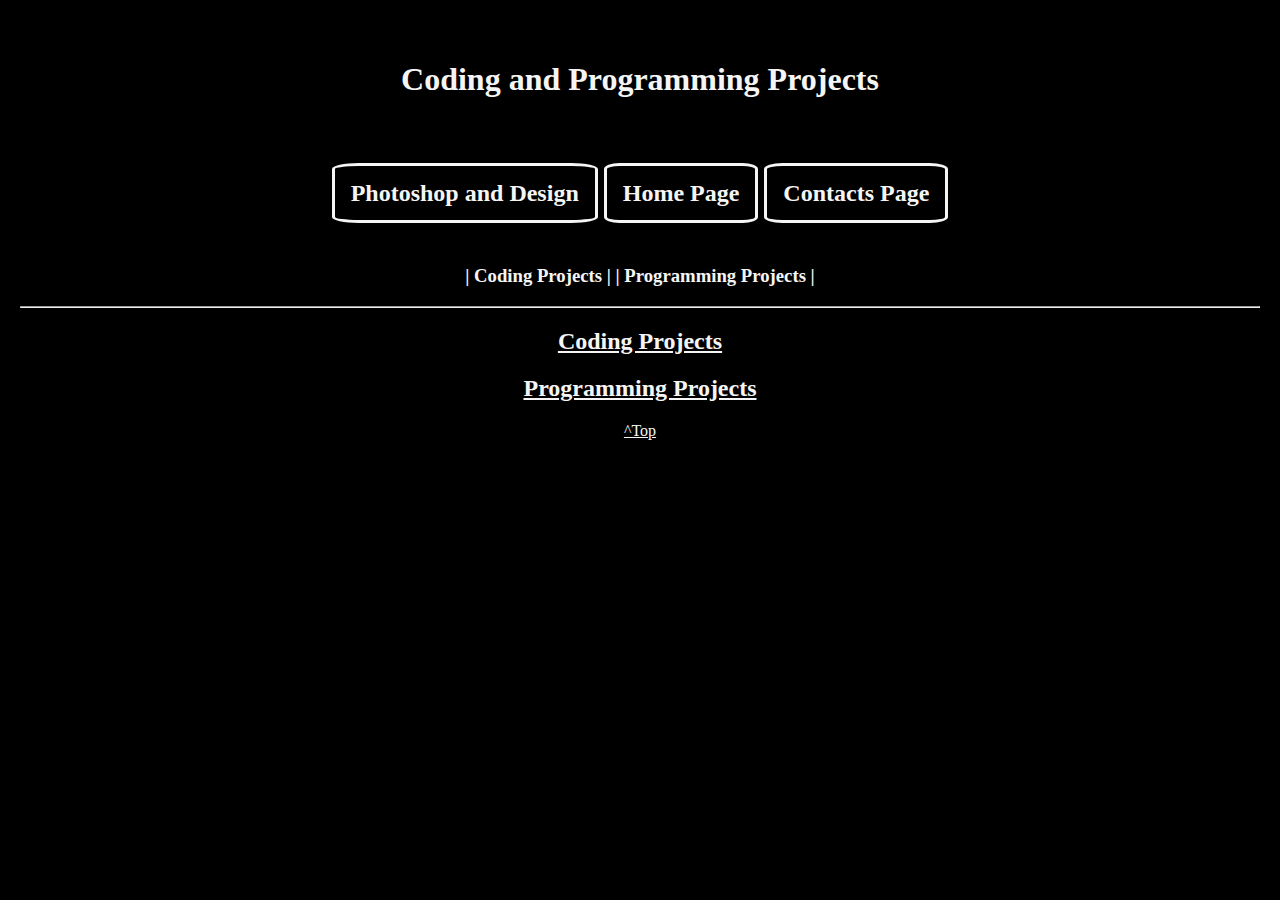
==== coding.html @ 49387a1b "Update 2" ====
<!DOCTYPE html>
<html lang="en">
<head>
    <meta charset="UTF-8">
    <meta name="viewport" content="width=device-width, initial-scale=1.0">
    <title>Coding and Programming Projects</title>
    <link rel="stylesheet" href="styles.css">
</head>
<body>

    <header>
        <h1>
            Coding and Programming Projects
        </h1>
        <div class="topnav">
            <h2>
                <a href="design.html">Photoshop and Design</a>
                <a href="index.html">Home Page</a>
                <a href="contacts.html">Contacts Page</a>
            </h2>
        </div>
        <div class="bottomnav">
            <h3>
                <a href="#codingsection">| Coding Projects |</a>
                <a href="#programmingsection">| Programming Projects |</a>
            </h3>
        </div>
    </header>

    <hr>

    <h2 class="title" id="codingsection">
        Coding Projects
    </h2>

    <h2 class="title" id="programmingsection">
        Programming Projects
    </h2>

    <footer>
        <a class="top" href="#">^Top</a>
    </footer>
    
</body>
</html>
---- styles.css ----
html {
    margin: 20px;
    text-align: center;
    background-color: black;
    color: whitesmoke;
}

body {
    margin: 0;
}

h1 {
    font: bolder;
    padding: 20px;
}

.title {
    text-decoration: underline;
}

.top{
    color: whitesmoke;
}

.contactsection {
    border-style: solid;
    width: 50%;
    margin-left: 25%;
    margin-right: 25%;
    padding-left: 5px;
    padding-right: 5px;
}

.contactsection a{
    text-decoration: none;
    color: whitesmoke;
}

.contactelements {
    border-style: solid;
    margin-top: 5px;
    margin-bottom: 5px;
    padding: 5px;
}

.contactelements:hover{
    background-color: #ddd;
    color: black;
}

/* The navbar container */
.topnav {
    padding: 20px;
    text-align: center;
    overflow: hidden;
}
  
/* Navbar links */
.topnav a {
    border-style: solid;
    border-radius: 10%;
    color: whitesmoke;
    padding: 14px 16px;
    text-decoration: none;
}
  
/* Links - change color on hover */
.topnav a:hover {
    background-color: #ddd;
    color: black;
}

.bottomnav a{
    text-decoration: none;
    color: whitesmoke; 
}

/* Links - change color on hover */
.bottomnav a:hover {
    background-color: #ddd;
    color: black;
}

* {
    box-sizing: border-box;
}

/* Create two equal columns that floats next to each other */
.column {
    float: left;
    width: 50%;
    padding: 20px;
}
  
/* Clear floats after the columns */
.row::after {
    content: "";
    display: table;
    clear: both;
}
  
/* Responsive layout - makes the three columns stack on top of each other instead of next to each other */
@media screen and (max-width:600px) {
    .column {
        width: 100%;
    }
    .vertical {
        opacity: 0;
    }
    .contactsection {
        width: 100%;
        margin-left: 0%;
        margin-right: 0%;
    }
    .topnav a {
        float: left;
        width: 100%;
    }
}

/* This is for a vertical line to seperate the columns (Design choice)*/
.vertical {
    border-left: 3px solid whitesmoke;
    height: 650px;
    position: absolute;
    left: 50%;
    margin-top: 40px;
}

.ProfilePic {
    width: 200px;
    height: 200px;
    border-radius: 50%;
    padding-bottom: 20px;
}

.ExampleImg {
    width: 50%;
}
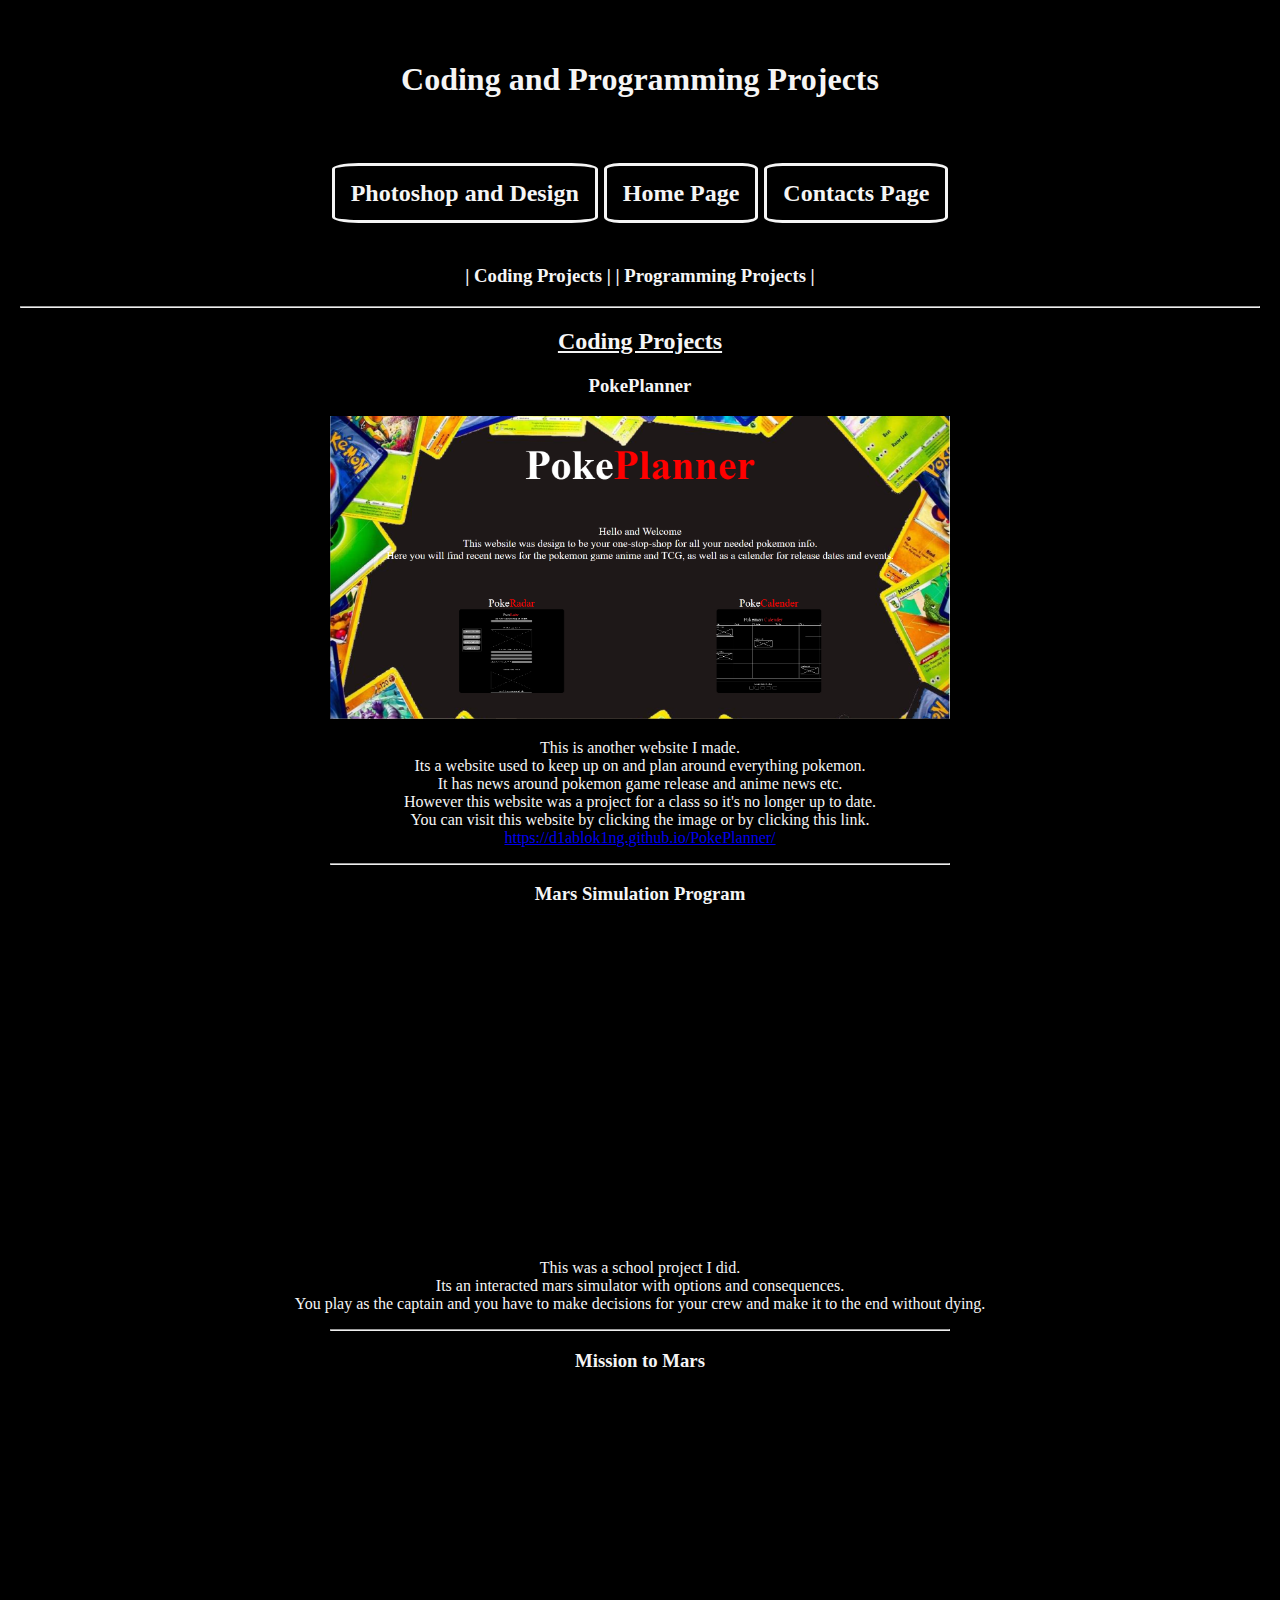
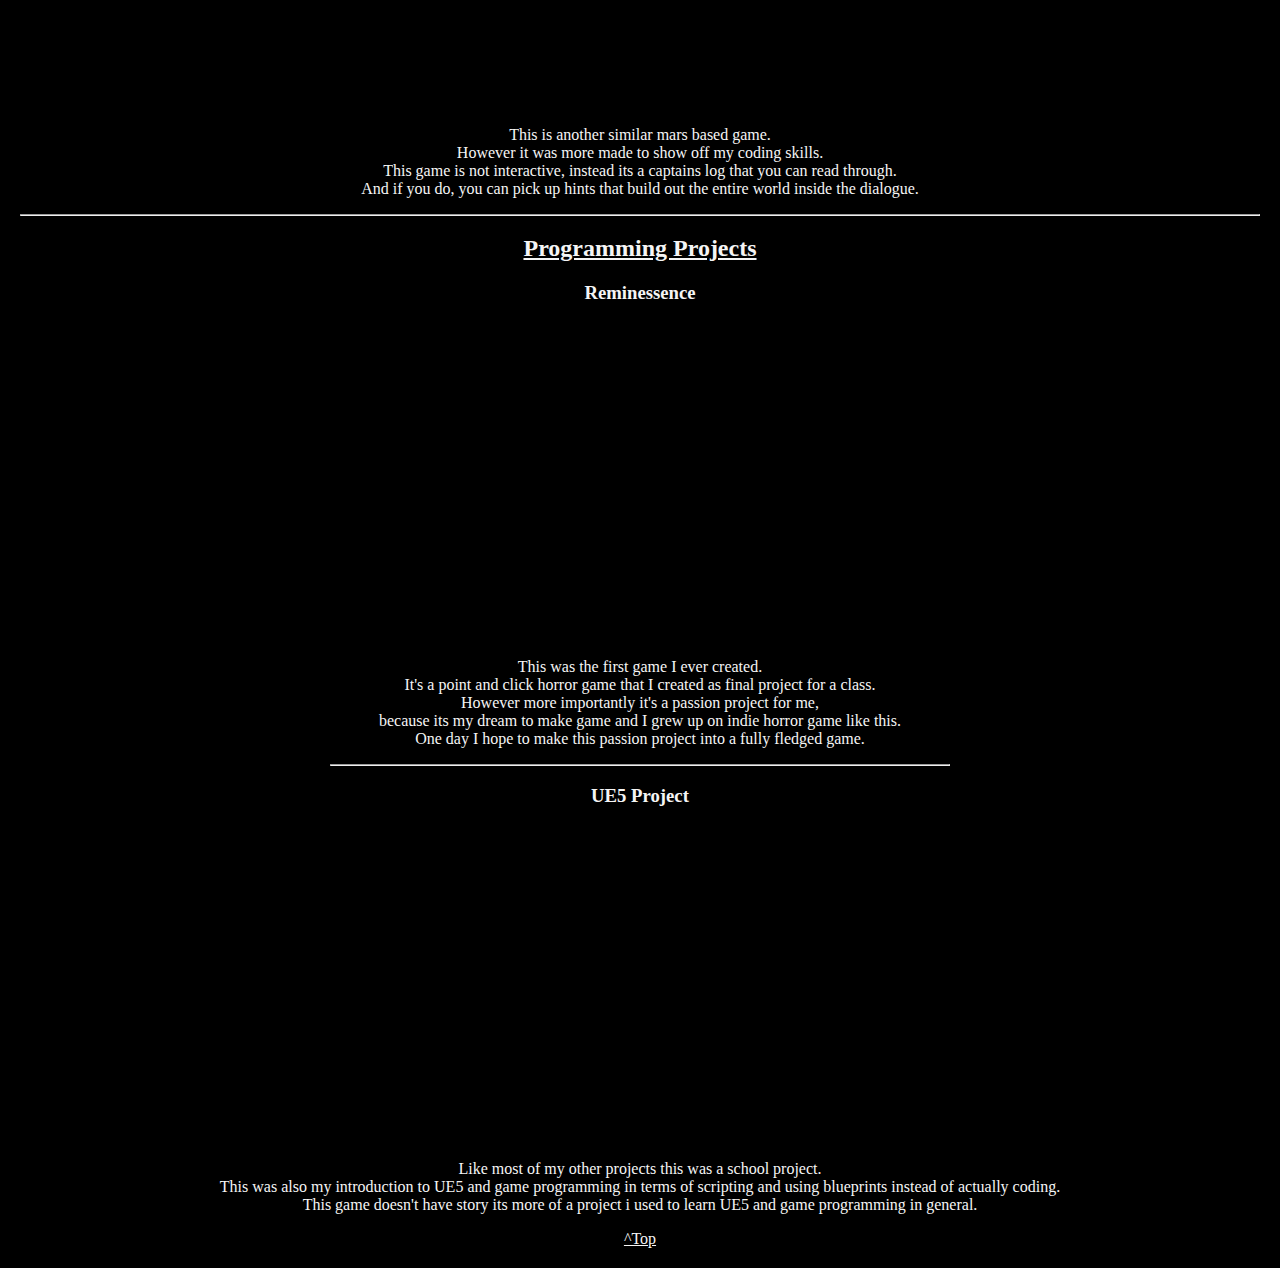
==== commit 8e8473c3: "Update 3" ====
--- a/coding.html
+++ b/coding.html
@@ -3,15 +3,20 @@
 <head>
     <meta charset="UTF-8">
     <meta name="viewport" content="width=device-width, initial-scale=1.0">
+    <!--Page title-->
     <title>Coding and Programming Projects</title>
+    <!--External CSS Stylesheet Linked-->
     <link rel="stylesheet" href="styles.css">
 </head>
 <body>
 
+    <!--Header section to hold beginning content-->
     <header>
+        <!--page title displayed-->
         <h1>
             Coding and Programming Projects
         </h1>
+        <!--Top navigation links to navigate to other pages-->
         <div class="topnav">
             <h2>
                 <a href="design.html">Photoshop and Design</a>
@@ -19,6 +24,7 @@
                 <a href="contacts.html">Contacts Page</a>
             </h2>
         </div>
+        <!--bottom navigation links to navigate to different parts of current page-->
         <div class="bottomnav">
             <h3>
                 <a href="#codingsection">| Coding Projects |</a>
@@ -27,16 +33,141 @@
         </div>
     </header>
 
+    <!--Horizontal line for design-->
     <hr>
 
+    <!--Section Title-->
     <h2 class="title" id="codingsection">
         Coding Projects
     </h2>
 
+    <!--Project Title-->
+    <h3>
+        PokePlanner
+    </h3>
+
+    <!--project example image with the image being a link to the website-->
+    <a href="https://d1ablok1ng.github.io/PokePlanner/">
+        <img class="ExampleImg" src="Images/PokePlannerScreenShot.PNG" alt="This is a screenshot of the homepage of another website I made.">
+    </a>
+
+    <!--Pokeplanner project description-->
+    <p>
+        This is another website I made.
+        <br>
+        Its a website used to keep up on and plan around everything pokemon.
+        <br>
+        It has news around pokemon game release and anime news etc.
+        <br>
+        However this website was a project for a class so it's no longer up to date.
+        <br>
+        You can visit this website by clicking the image or by clicking this link.
+        <br>
+        <a href="https://d1ablok1ng.github.io/PokePlanner/">
+            https://d1ablok1ng.github.io/PokePlanner/
+        </a>
+    </p>
+
+    <!--Half horizontal line for design-->
+    <hr class="halfhorizontal">
+
+    <!--Project Title-->
+    <h3>
+        Mars Simulation Program
+    </h3>
+
+    <!--Embedded youtube video of project-->
+    <div>
+        <iframe width="420" height="315" src="https://www.youtube.com/embed/qP54ivY9kIU" title="C++ Mars Simulation Program" frameborder="0" allow="accelerometer; autoplay; clipboard-write; encrypted-media; gyroscope; picture-in-picture; web-share" allowfullscreen></iframe>
+    </div>
+
+    <!--Project description-->
+    <p>
+        This was a school project I did.
+        <br>
+        Its an interacted mars simulator with options and consequences.
+        <br>
+        You play as the captain and you have to make decisions for your crew and make it to the end without dying.
+    </p>
+
+    <!--Half horizontal line for design-->
+    <hr class="halfhorizontal">
+
+    <!--Project Title-->
+    <h3>
+        Mission to Mars
+    </h3>
+
+    <!--Embedded youtube video of project-->
+    <div>
+        <iframe width="420" height="315" src="https://www.youtube.com/embed/IYrB92roLMQ" title="Final Java 1 Project" frameborder="0" allow="accelerometer; autoplay; clipboard-write; encrypted-media; gyroscope; picture-in-picture; web-share" allowfullscreen></iframe>
+    </div>
+
+    <!--Project description-->
+    <p>
+        This is another similar mars based game.
+        <br>
+        However it was more made to show off my coding skills.
+        <br>
+        This game is not interactive, instead its a captains log that you can read through.
+        <br>
+        And if you do, you can pick up hints that build out the entire world inside the dialogue.
+    </p>
+
+    <!--Horizontal line for design-->
+    <hr>
+
+    <!--Section Title-->
     <h2 class="title" id="programmingsection">
         Programming Projects
     </h2>
 
+    <!--Project Title-->
+    <h3>
+        Reminessence
+    </h3>
+
+    <!--Embedded youtube video of project-->
+    <div>
+        <iframe width="420" height="315" src="https://www.youtube.com/embed/7ifElHogMCY" title="Reminessence" frameborder="0" allow="accelerometer; autoplay; clipboard-write; encrypted-media; gyroscope; picture-in-picture; web-share" allowfullscreen></iframe>
+    </div>
+
+    <!--Project description-->
+    <p>
+        This was the first game I ever created.
+        <br>
+        It's a point and click horror game that I created as final project for a class.
+        <br>
+        However more importantly it's a passion project for me, 
+        <br>
+        because its my dream to make game and I grew up on indie horror game like this.
+        <br>
+        One day I hope to make this passion project into a fully fledged game.
+    </p>
+
+    <!--Half horizontal line for design-->
+    <hr class="halfhorizontal">
+
+    <!--Project Title-->
+    <h3>
+        UE5 Project
+    </h3>
+
+    <!--Embedded youtube video of project-->
+    <div>
+        <iframe width="420" height="315" src="https://www.youtube.com/embed/5b8PlH5rtY0" title="Final Project Milestone 3" frameborder="0" allow="accelerometer; autoplay; clipboard-write; encrypted-media; gyroscope; picture-in-picture; web-share" allowfullscreen></iframe>
+    </div>
+
+    <!--Project description-->
+    <p>
+        Like most of my other projects this was a school project.
+        <br>
+        This was also my introduction to UE5 and game programming in terms of scripting and using blueprints instead of actually coding.
+        <br>
+        This game doesn't have story its more of a project i used to learn UE5 and game programming in general.
+    </p>
+
+    <!--A link top bring the user back to the top of the page-->
     <footer>
         <a class="top" href="#">^Top</a>
     </footer>
--- a/styles.css
+++ b/styles.css
@@ -1,3 +1,4 @@
+/*General style code for overall website design*/
 html {
     margin: 20px;
     text-align: center;
@@ -5,23 +6,33 @@
     color: whitesmoke;
 }
 
+/*Body style code*/
 body {
     margin: 0;
 }
 
+/*Style code for h1 tags*/
 h1 {
     font: bolder;
     padding: 20px;
 }
 
+/*Style code for titles*/
 .title {
     text-decoration: underline;
 }
 
+/*Style code for top of page link*/
 .top{
     color: whitesmoke;
 }
 
+/*style code to turn horizontal lines into half width*/
+.halfhorizontal {
+    width: 50%;
+}
+
+/*style code for the contact section of the contact page*/
 .contactsection {
     border-style: solid;
     width: 50%;
@@ -31,11 +42,13 @@
     padding-right: 5px;
 }
 
+/*style for for the links in the contact section*/
 .contactsection a{
     text-decoration: none;
     color: whitesmoke;
 }
 
+/*style code for the link sections*/
 .contactelements {
     border-style: solid;
     margin-top: 5px;
@@ -43,6 +56,7 @@
     padding: 5px;
 }
 
+/*style change when user hovers over links*/
 .contactelements:hover{
     background-color: #ddd;
     color: black;
@@ -70,6 +84,7 @@
     color: black;
 }
 
+/*Bottom nav links*/
 .bottomnav a{
     text-decoration: none;
     color: whitesmoke; 
@@ -81,6 +96,7 @@
     color: black;
 }
 
+/*a universal selector to add border box*/
 * {
     box-sizing: border-box;
 }
@@ -99,26 +115,34 @@
     clear: both;
 }
   
-/* Responsive layout - makes the three columns stack on top of each other instead of next to each other */
+/* Responsive layout - changes elements defined within to fit mobile screens */
 @media screen and (max-width:600px) {
+    /*changes column design to fit mobile screens*/
     .column {
         width: 100%;
     }
+    /*hides vertical line on mobile screens*/
     .vertical {
         opacity: 0;
     }
+    /*changes contact section design to fit mobile screens*/
     .contactsection {
         width: 100%;
         margin-left: 0%;
         margin-right: 0%;
     }
+    /*changes top nav links design to fit mobile screens*/
     .topnav a {
         float: left;
         width: 100%;
     }
+    /*changes half horizontal line to fit mobile screens*/
+    .halfhorizontal {
+        width: 75%;
+    }
 }
 
-/* This is for a vertical line to seperate the columns (Design choice)*/
+/* This is for a vertical line to separate the columns (Design choice)*/
 .vertical {
     border-left: 3px solid whitesmoke;
     height: 650px;
@@ -127,6 +151,7 @@
     margin-top: 40px;
 }
 
+/*style code for profile pic*/
 .ProfilePic {
     width: 200px;
     height: 200px;
@@ -134,6 +159,7 @@
     padding-bottom: 20px;
 }
 
+/*Add style code to images with example img class*/
 .ExampleImg {
     width: 50%;
 }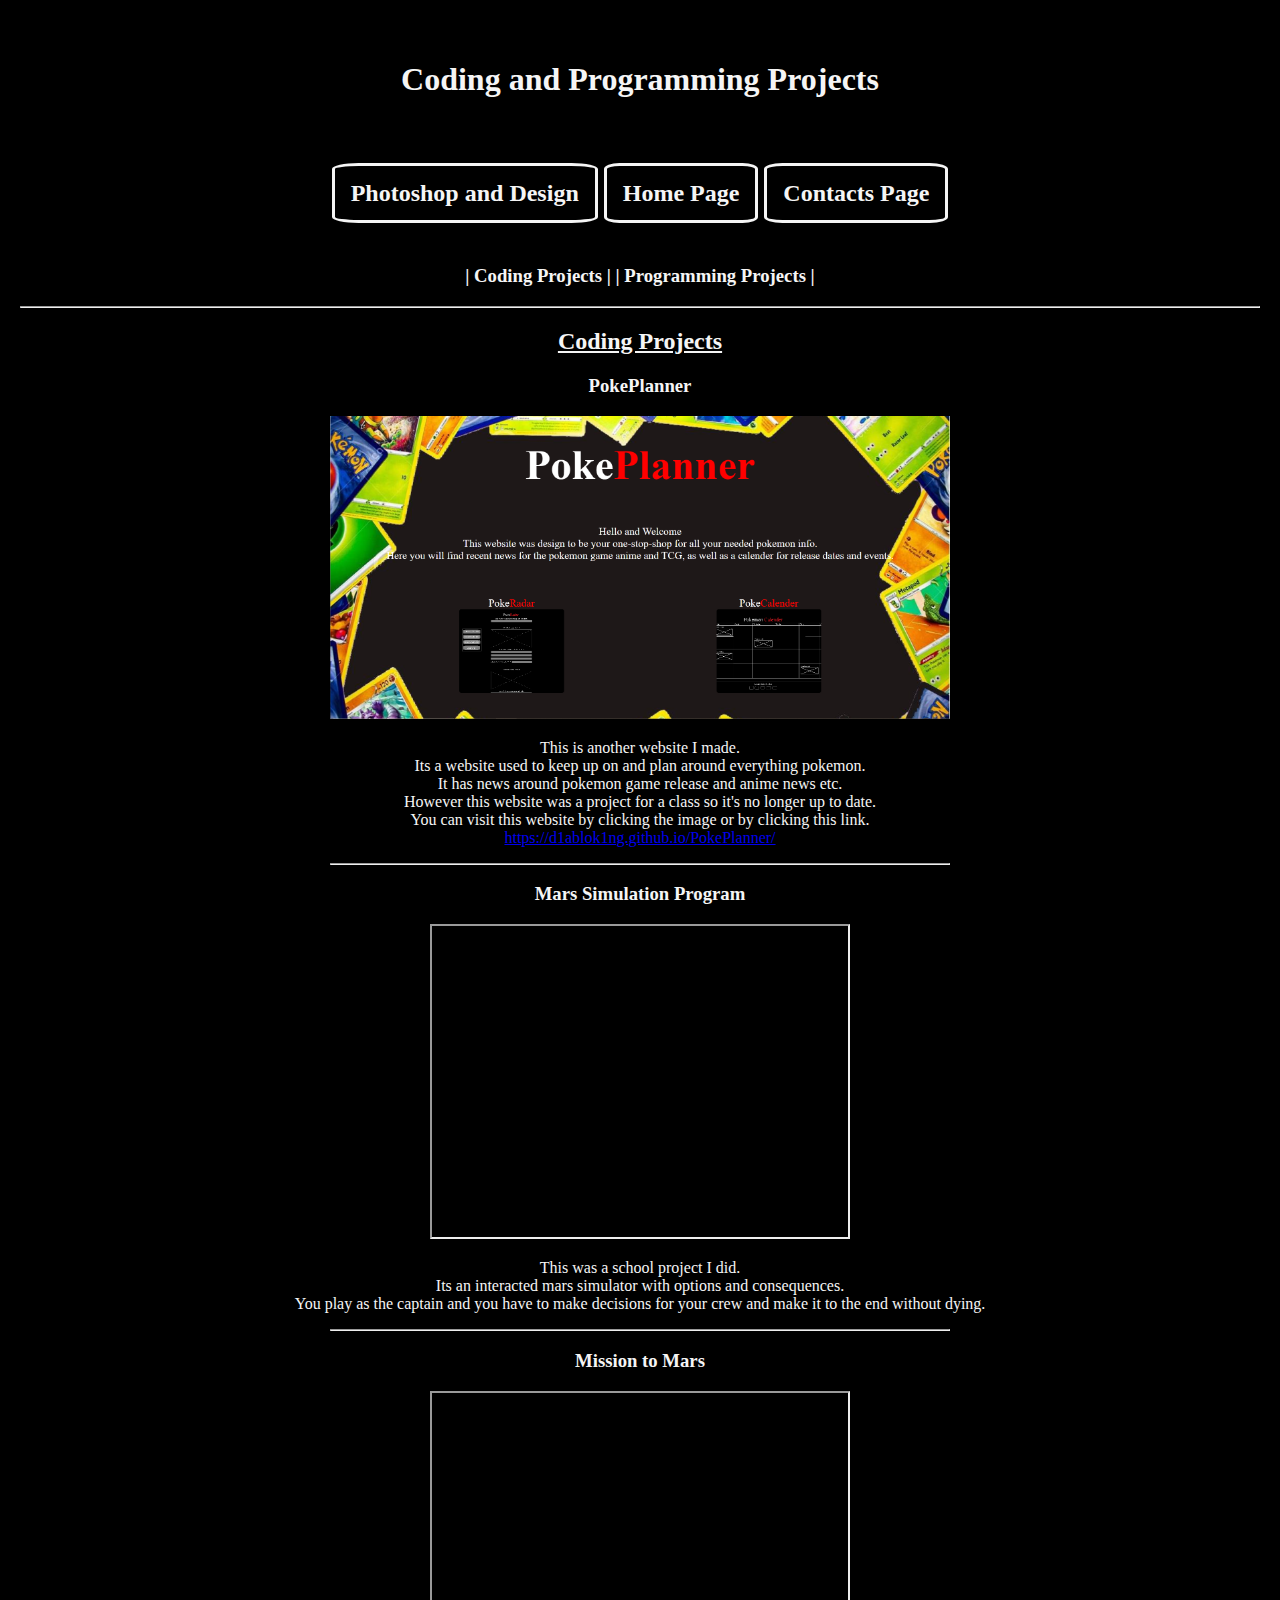
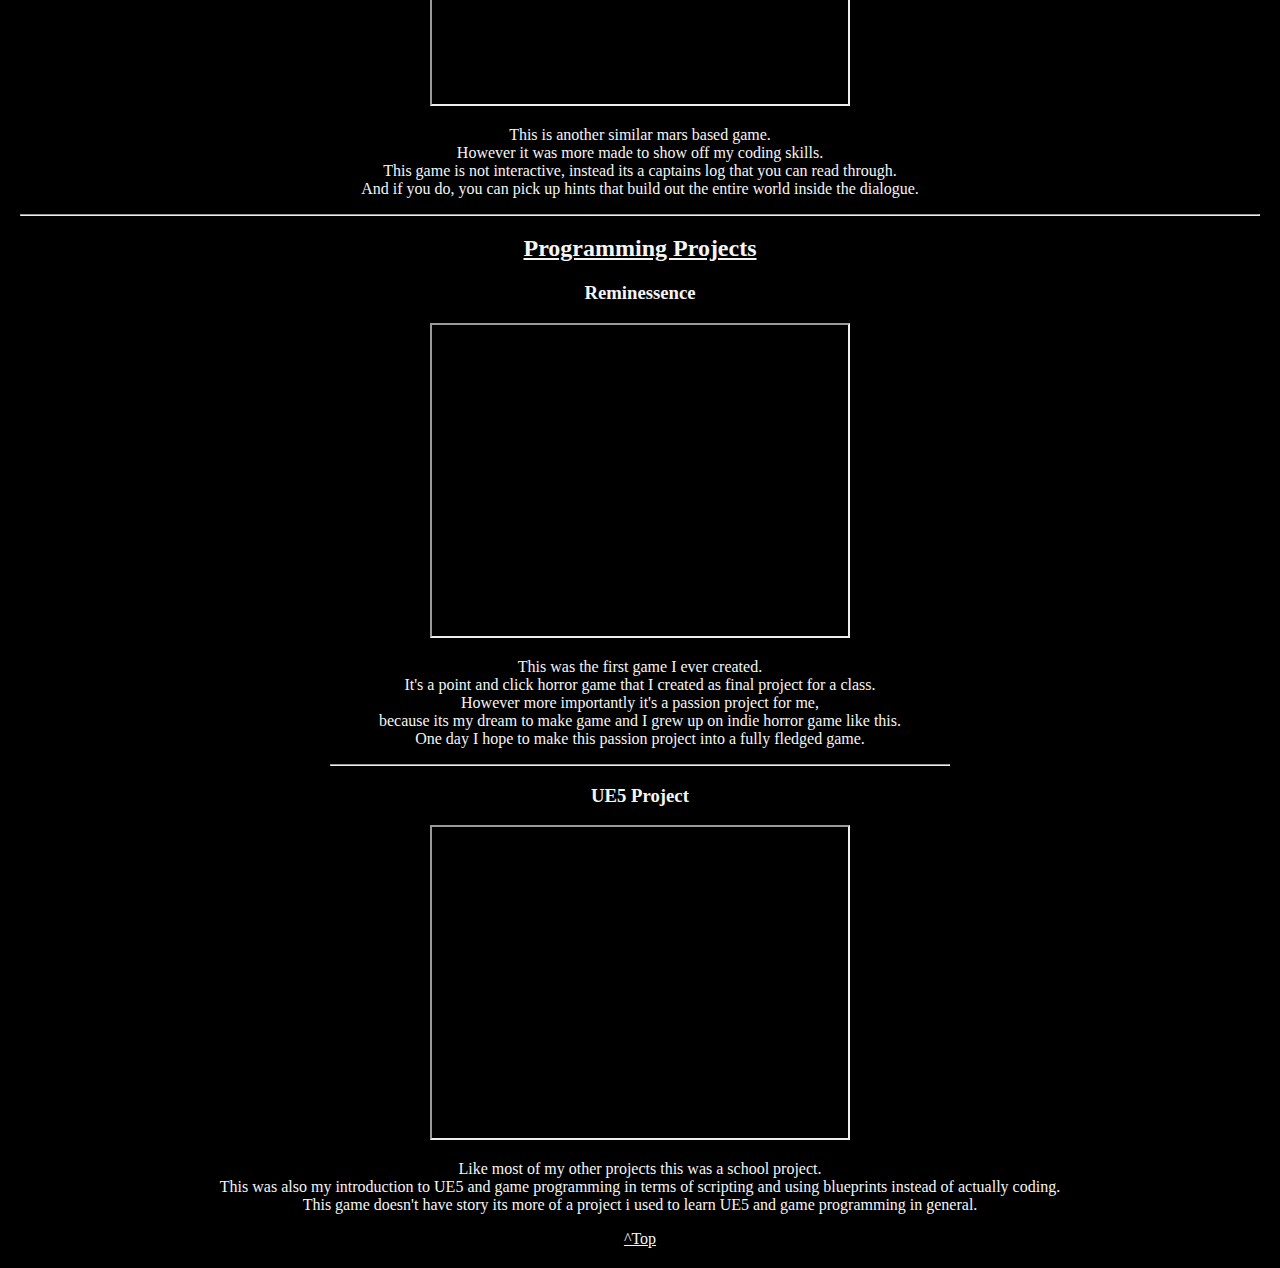
==== commit 421987d9: "Update 4" ====
--- a/coding.html
+++ b/coding.html
@@ -78,7 +78,7 @@
 
     <!--Embedded youtube video of project-->
     <div>
-        <iframe width="420" height="315" src="https://www.youtube.com/embed/qP54ivY9kIU" title="C++ Mars Simulation Program" frameborder="0" allow="accelerometer; autoplay; clipboard-write; encrypted-media; gyroscope; picture-in-picture; web-share" allowfullscreen></iframe>
+        <iframe width="420" height="315" src="https://www.youtube.com/embed/qP54ivY9kIU" title="C++ Mars Simulation Program" allow="accelerometer; autoplay; clipboard-write; encrypted-media; gyroscope; picture-in-picture; web-share" allowfullscreen></iframe>
     </div>
 
     <!--Project description-->
@@ -100,7 +100,7 @@
 
     <!--Embedded youtube video of project-->
     <div>
-        <iframe width="420" height="315" src="https://www.youtube.com/embed/IYrB92roLMQ" title="Final Java 1 Project" frameborder="0" allow="accelerometer; autoplay; clipboard-write; encrypted-media; gyroscope; picture-in-picture; web-share" allowfullscreen></iframe>
+        <iframe width="420" height="315" src="https://www.youtube.com/embed/IYrB92roLMQ" title="Final Java 1 Project" allow="accelerometer; autoplay; clipboard-write; encrypted-media; gyroscope; picture-in-picture; web-share" allowfullscreen></iframe>
     </div>
 
     <!--Project description-->
@@ -129,7 +129,7 @@
 
     <!--Embedded youtube video of project-->
     <div>
-        <iframe width="420" height="315" src="https://www.youtube.com/embed/7ifElHogMCY" title="Reminessence" frameborder="0" allow="accelerometer; autoplay; clipboard-write; encrypted-media; gyroscope; picture-in-picture; web-share" allowfullscreen></iframe>
+        <iframe width="420" height="315" src="https://www.youtube.com/embed/7ifElHogMCY" title="Reminessence" allow="accelerometer; autoplay; clipboard-write; encrypted-media; gyroscope; picture-in-picture; web-share" allowfullscreen></iframe>
     </div>
 
     <!--Project description-->
@@ -155,7 +155,7 @@
 
     <!--Embedded youtube video of project-->
     <div>
-        <iframe width="420" height="315" src="https://www.youtube.com/embed/5b8PlH5rtY0" title="Final Project Milestone 3" frameborder="0" allow="accelerometer; autoplay; clipboard-write; encrypted-media; gyroscope; picture-in-picture; web-share" allowfullscreen></iframe>
+        <iframe width="420" height="315" src="https://www.youtube.com/embed/5b8PlH5rtY0" title="Final Project Milestone 3" allow="accelerometer; autoplay; clipboard-write; encrypted-media; gyroscope; picture-in-picture; web-share" allowfullscreen></iframe>
     </div>
 
     <!--Project description-->
